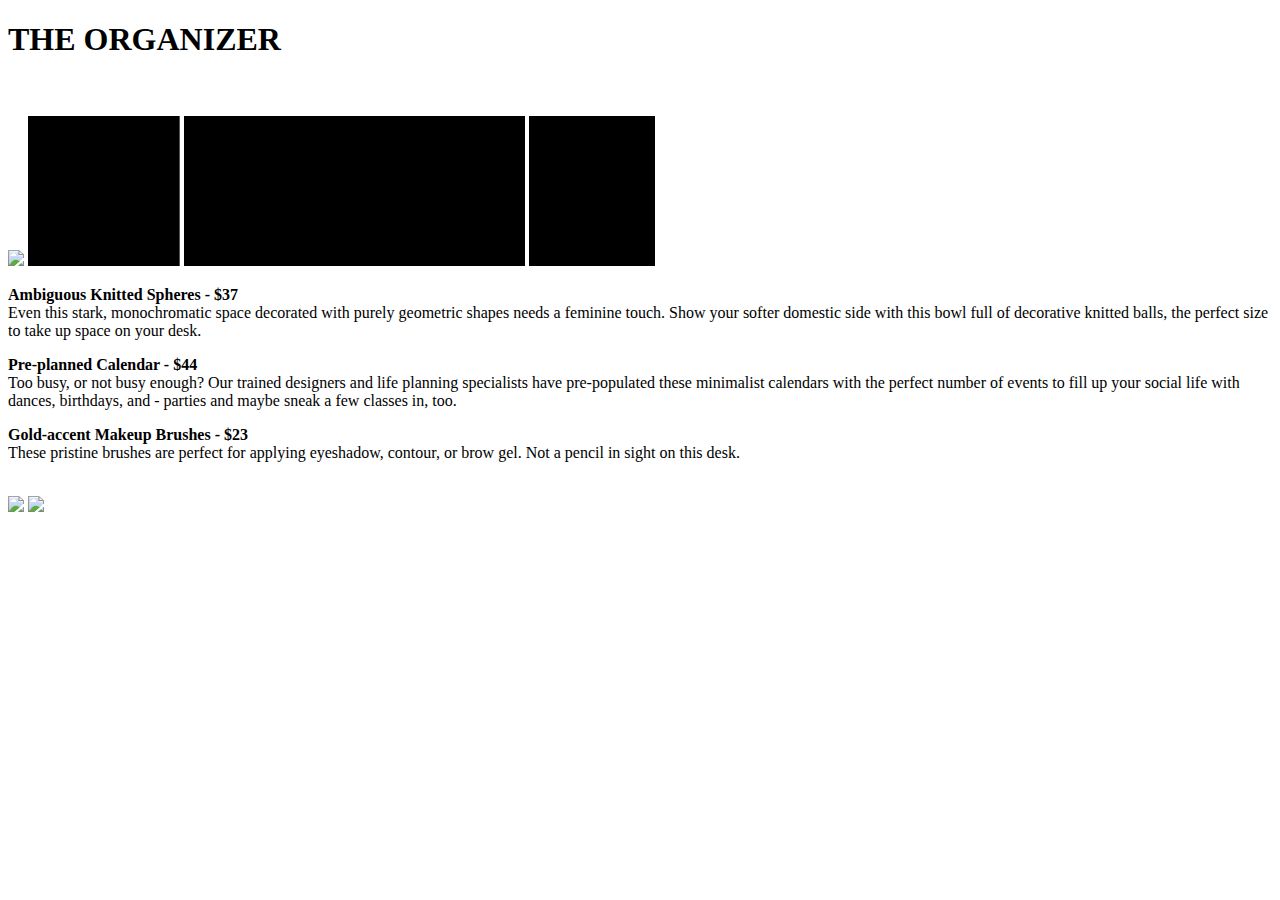
==== page2.html @ 6c1812d7 "Add files via upload" ====
<!DOCTYPE html>
<html>
    <head>
        <title>THE ORGANIZER</title>
        <link href = "https://static.tumblr.com/u6bliie/FPeq6xta0/style.css" rel = "stylesheet">
        <link href="https://fonts.googleapis.com/css?family=Bitter|Raleway&display=swap" rel="stylesheet">
    </head>

     
    <body>

        <h1>THE ORGANIZER</h1>
        
        <br><br>
        
        <div class="center">
            <img class="big" src = "https://raw.githubusercontent.com/aschwartzberg/design/master/whiteboard.png">


            <svg id="box4" width="12%" height="18%">
              <rect class="girl" width="100%" height="100%"/>
              Sorry, your browser does not support inline SVG.  
            </svg>
            <svg id="box5" width="27%" height="27%">
              <rect class="girl" width="100%" height="100%"/>
              Sorry, your browser does not support inline SVG.  
            </svg>
            <svg id="box6" width="10%" height="16%">
              <rect class="girl" width="100%" height="100%"/>
              Sorry, your browser does not support inline SVG.  
            </svg>

            <div id="text4" class="text">
            <p class="hoverText">
                <b>Ambiguous Knitted Spheres - $37</b><br>
                    Even this stark, monochromatic space decorated with purely geometric shapes needs a feminine touch. Show your softer domestic side with this bowl full of decorative knitted balls, the perfect size to take up space on your desk.
                </p>
            </div>

            <div id="text5" class="text">
            <p class="hoverText">
                <b>Pre-planned Calendar - $44</b><br>
                Too busy, or not busy enough? Our trained designers and life planning specialists have pre-populated these minimalist calendars with the perfect number of events to fill up your social life with dances, birthdays, and - parties and maybe sneak a few classes in, too.
                </p>
            </div>

            <div id="text6" class="text">
            <p class="hoverText">
                <b>Gold-accent Makeup Brushes - $23</b><br>
                These pristine brushes are perfect for applying eyeshadow, contour, or brow gel. Not a pencil in sight on this desk.
                </p>
            </div>

        </div>
        <br>
        <div class="footer">
            <div class="arrowHolder">
                <a href="page1.html"><img class="arrowLeft" src="https://raw.githubusercontent.com/aschwartzberg/design/master/arrow.png"></a>
                <a href="page3.html"><img class="arrowRight" src="https://raw.githubusercontent.com/aschwartzberg/design/master/arrow.png"></a>
                
            </div>
            <div>
                <p><br><br><br><br></p>
            </div>
            
        </div>
        <br>
        <div class="home">
        </div>
        
        
    </body>




</html>
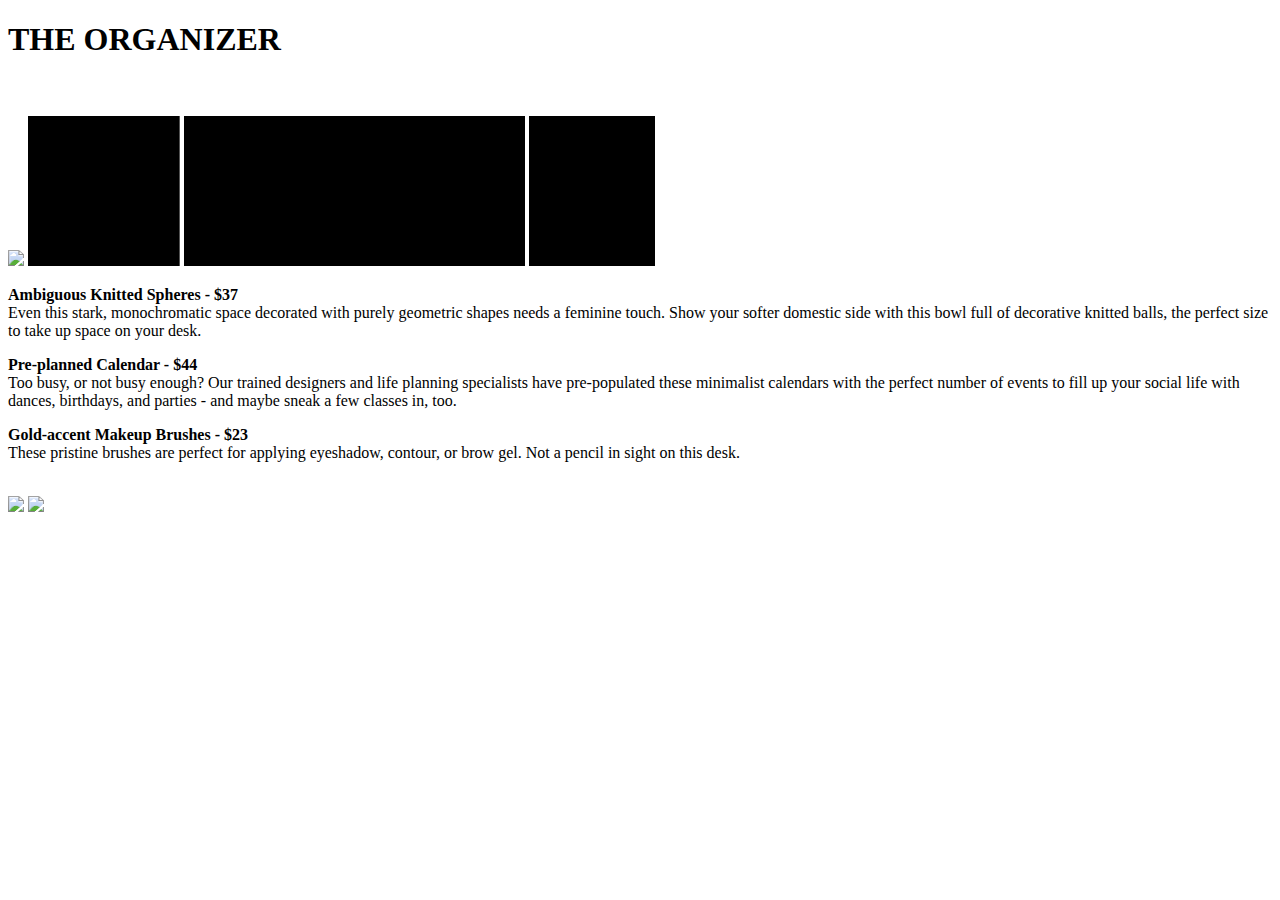
==== commit 224e3d68: "Add files via upload" ====
--- a/page2.html
+++ b/page2.html
@@ -40,7 +40,7 @@
             <div id="text5" class="text">
             <p class="hoverText">
                 <b>Pre-planned Calendar - $44</b><br>
-                Too busy, or not busy enough? Our trained designers and life planning specialists have pre-populated these minimalist calendars with the perfect number of events to fill up your social life with dances, birthdays, and - parties and maybe sneak a few classes in, too.
+                Too busy, or not busy enough? Our trained designers and life planning specialists have pre-populated these minimalist calendars with the perfect number of events to fill up your social life with dances, birthdays, and parties - and maybe sneak a few classes in, too.
                 </p>
             </div>
 
